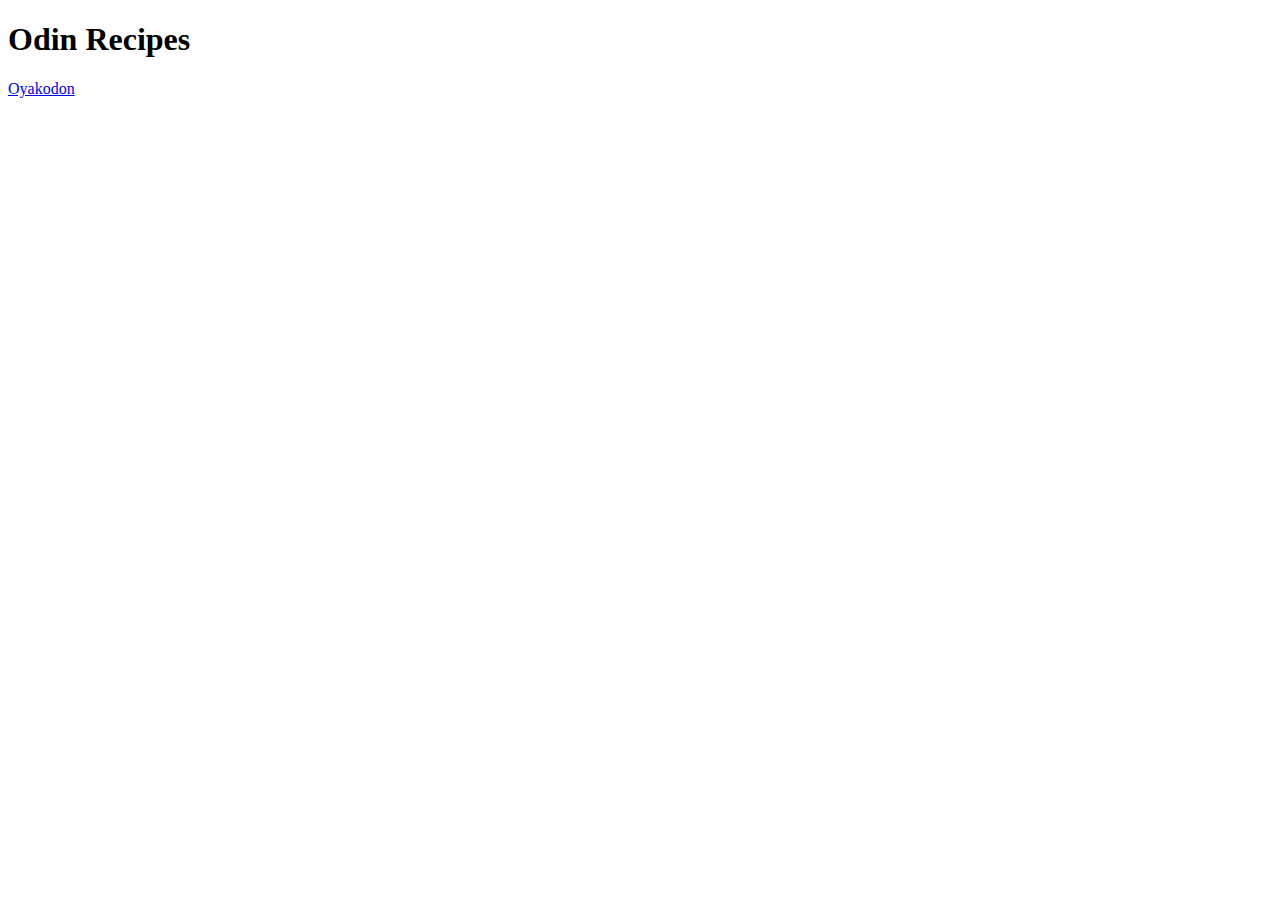
==== index.html @ 834da414 "Adding files and directory" ====
<!DOCTYPE html>
<html lang="en">
    <head>
        <meta charset="UTF-8">
        <title>Recipes</title>
    </head>
    <body>
        <h1>Odin Recipes</h1>
        <a href="./recipes/oyakodon.html">Oyakodon</a>
    </body>
</html>
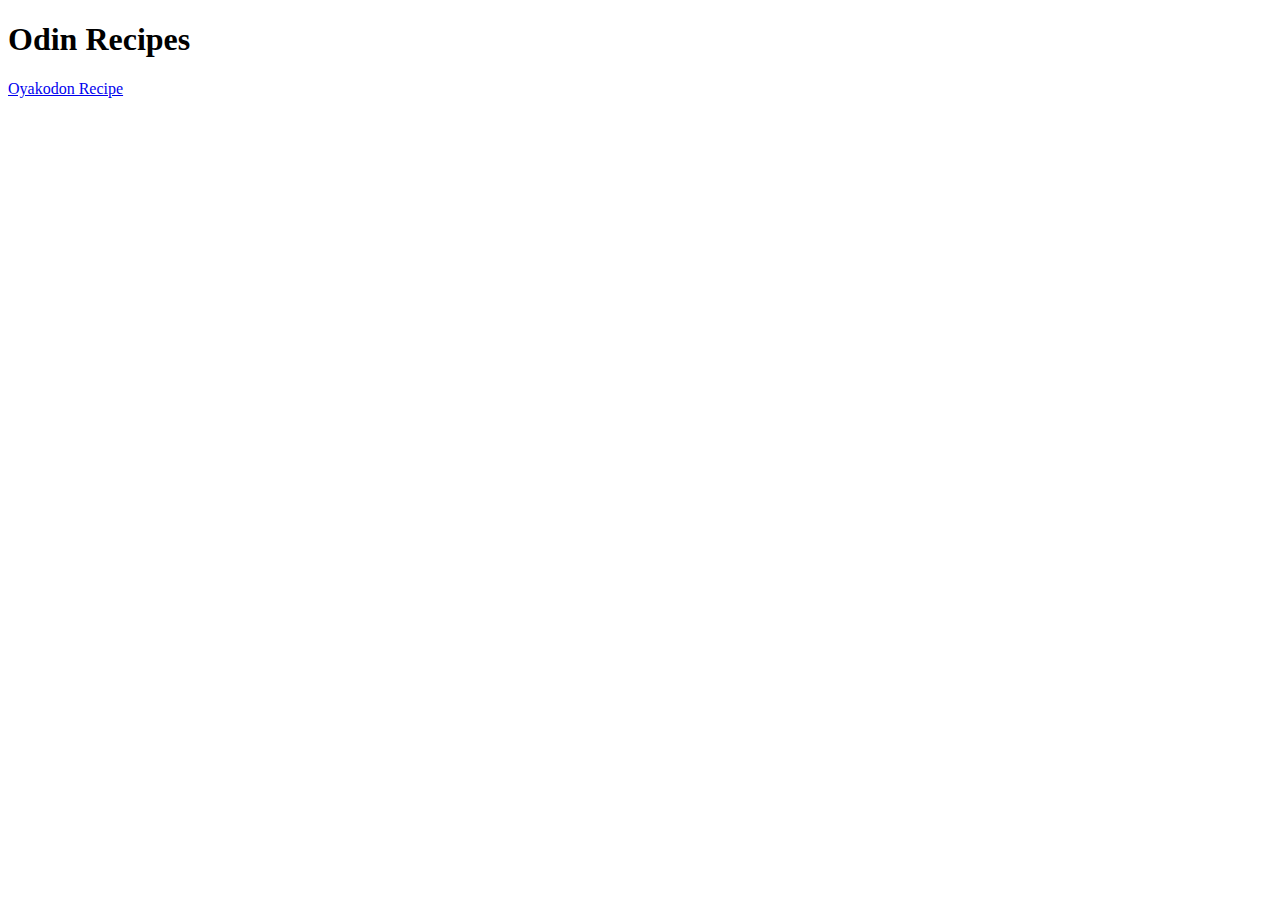
==== commit 9980a956: "Update on index.html and oyakodon.html. Added image of oyakodon to oyakodon.html and and anchor hyer" ====
--- a/index.html
+++ b/index.html
@@ -6,6 +6,6 @@
     </head>
     <body>
         <h1>Odin Recipes</h1>
-        <a href="./recipes/oyakodon.html">Oyakodon</a>
+        <a href="./recipes/oyakodon.html">Oyakodon Recipe</a>
     </body>
 </html>